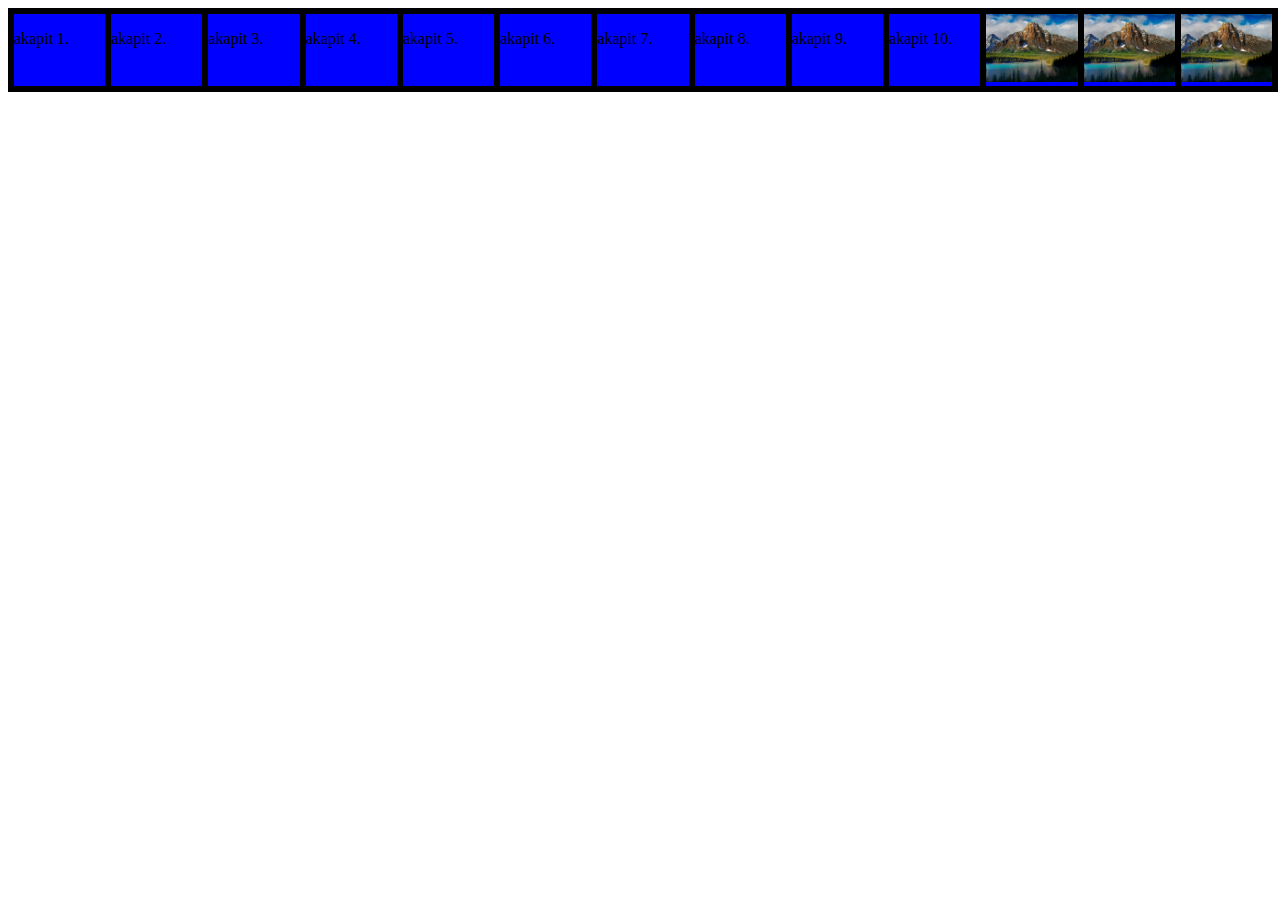
==== index.html @ 418d4e46 "dodano akapity" ====
<!DOCTYPE html>
<html lang="pl">
    <head>
        <meta charset="UTF-8" />
        <meta name="viewport" content="width=device-width, initial-scale=1.0" />
        <link rel="stylesheet" href="css.css" />
        <title>www1</title>
    </head>
    <body>
        <div class="kontener">
            <div><p>akapit 1.</p></div>
            <div><p>akapit 2.</p></div>
            <div><p>akapit 3.</p></div>
            <div><p>akapit 4.</p></div>
            <div><p>akapit 5.</p></div>
            <div><p>akapit 6.</p></div>
            <div><p>akapit 7.</p></div>
            <div><p>akapit 8.</p></div>
            <div><p>akapit 9.</p></div>
            <div><p>akapit 10.</p></div>
            <div><img src="./grafika/gora.jpg" alt="" /></div>
            <div><img src="./grafika/gora.jpg" alt="" /></div>
            <div><img src="./grafika/gora.jpg" alt="" /></div>
        </div>
    </body>
</html>
---- css.css ----
div{
    border: solid;
    width:100%;
     
    background-color: blue;
}
.kontener{
    display: flex;
}
img{
    max-width: 100%;
}
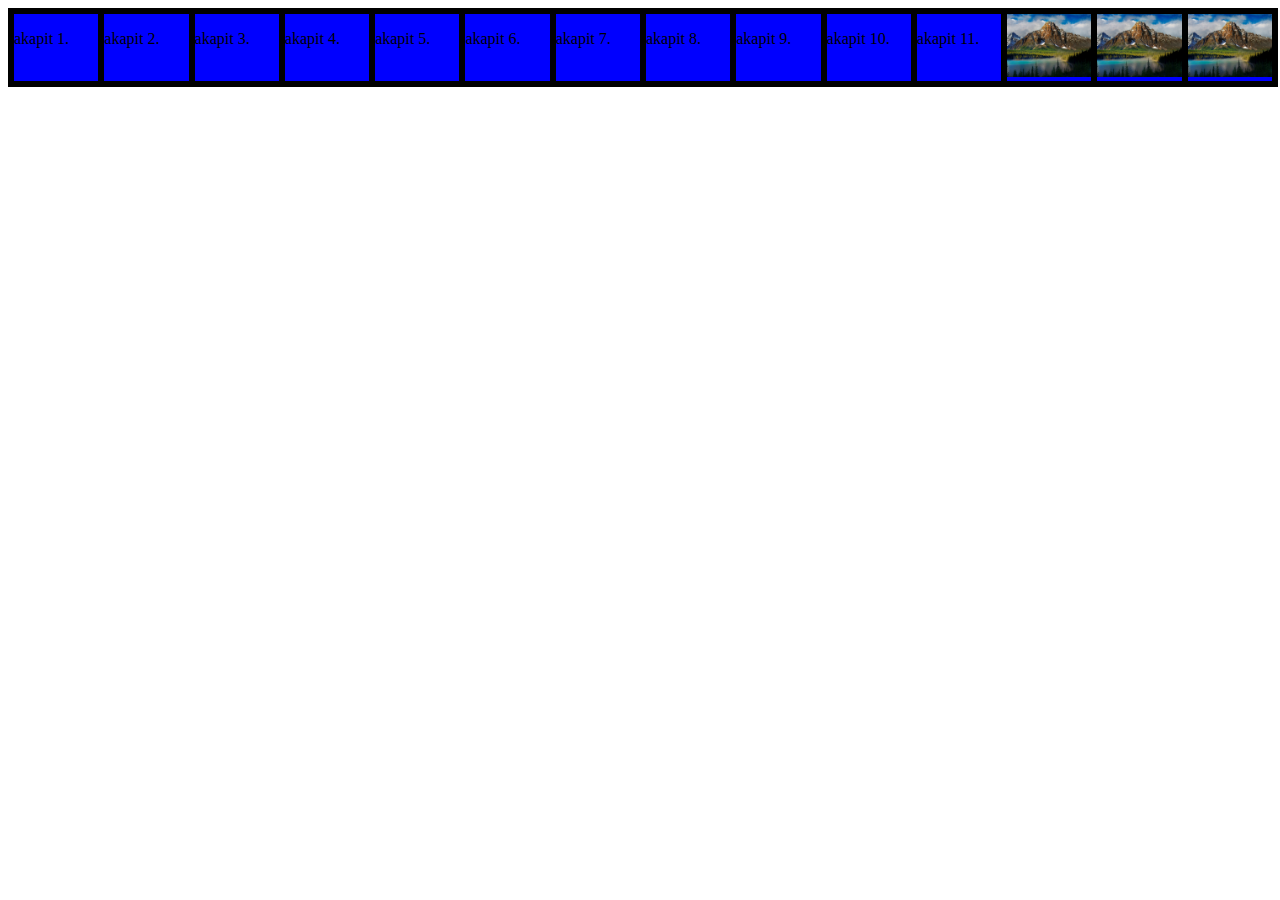
==== commit b9d92d10: "akapit 11" ====
--- a/index.html
+++ b/index.html
@@ -18,6 +18,7 @@
             <div><p>akapit 8.</p></div>
             <div><p>akapit 9.</p></div>
             <div><p>akapit 10.</p></div>
+            <div><p>akapit 11.</p></div>
             <div><img src="./grafika/gora.jpg" alt="" /></div>
             <div><img src="./grafika/gora.jpg" alt="" /></div>
             <div><img src="./grafika/gora.jpg" alt="" /></div>
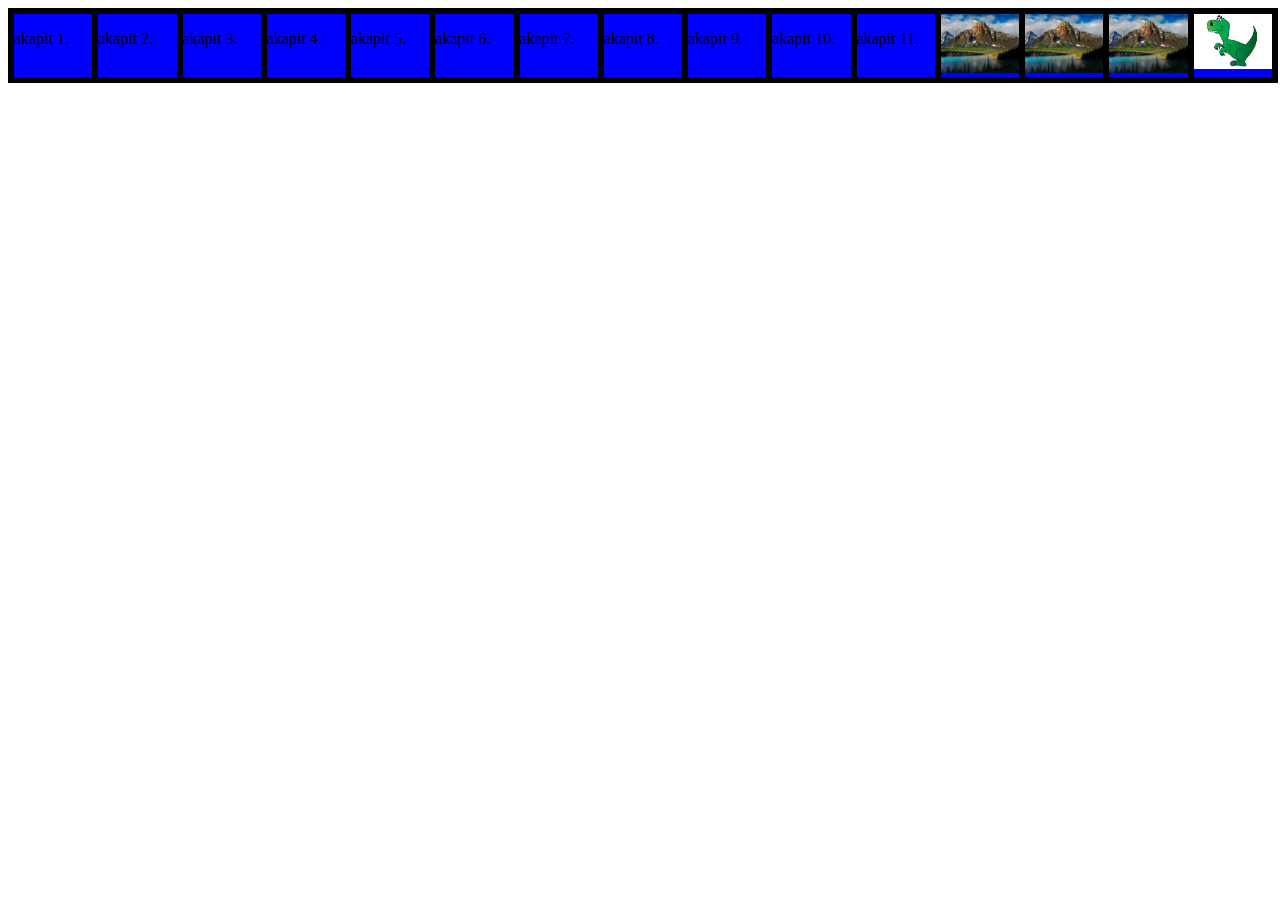
==== commit e04252d4: "Dinozaury zmartwywchstały" ====
--- a/index.html
+++ b/index.html
@@ -22,6 +22,7 @@
             <div><img src="./grafika/gora.jpg" alt="" /></div>
             <div><img src="./grafika/gora.jpg" alt="" /></div>
             <div><img src="./grafika/gora.jpg" alt="" /></div>
+            <div><img src="./grafika/dinożarł.jpg" alt="" /></div>
         </div>
     </body>
 </html>
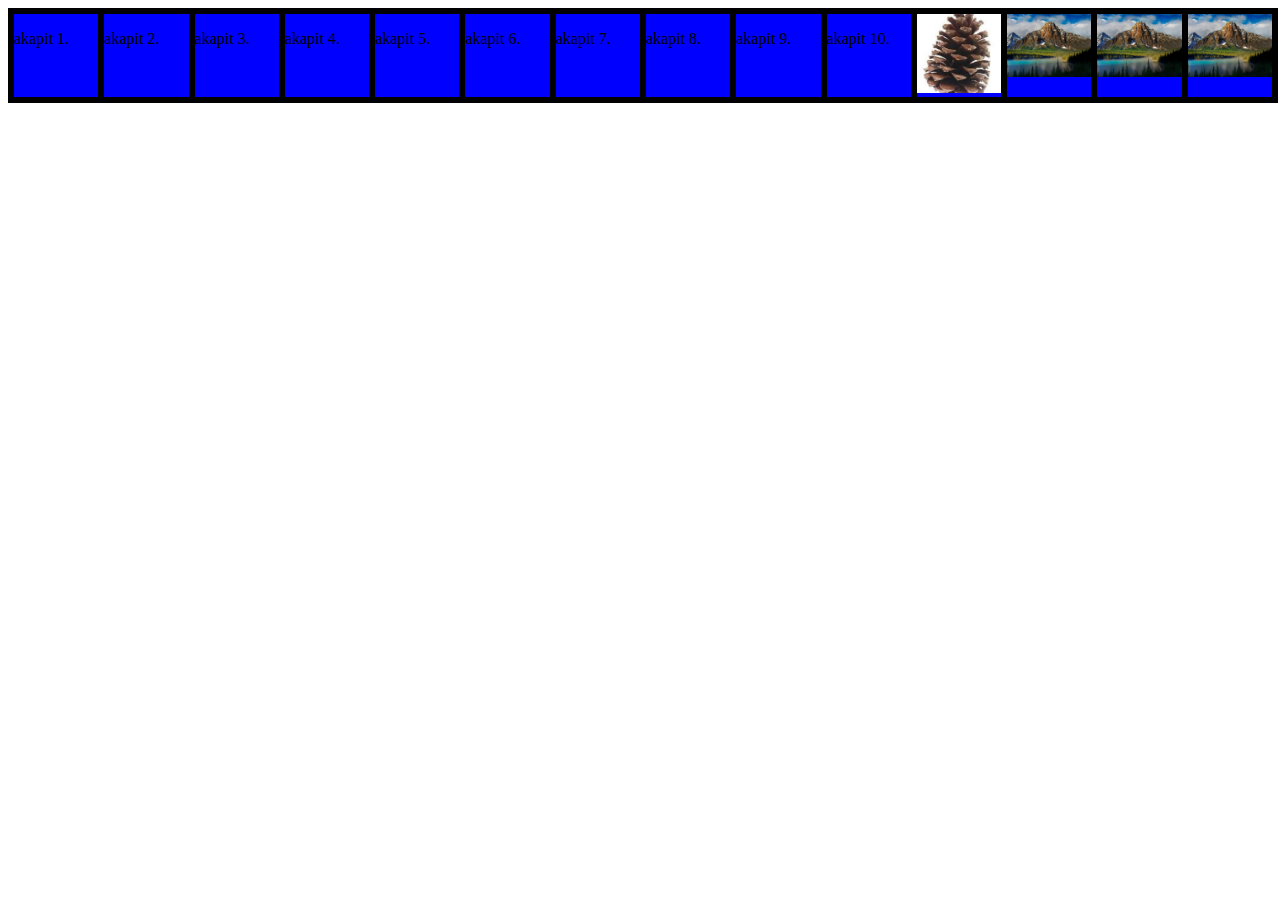
==== commit 55fd78c8: "szyszka" ====
--- a/index.html
+++ b/index.html
@@ -18,11 +18,10 @@
             <div><p>akapit 8.</p></div>
             <div><p>akapit 9.</p></div>
             <div><p>akapit 10.</p></div>
-            <div><p>akapit 11.</p></div>
+            <div><img src="./grafika/szyszka.jpg" alt=""></div>
             <div><img src="./grafika/gora.jpg" alt="" /></div>
             <div><img src="./grafika/gora.jpg" alt="" /></div>
             <div><img src="./grafika/gora.jpg" alt="" /></div>
-            <div><img src="./grafika/dinożarł.jpg" alt="" /></div>
         </div>
     </body>
 </html>
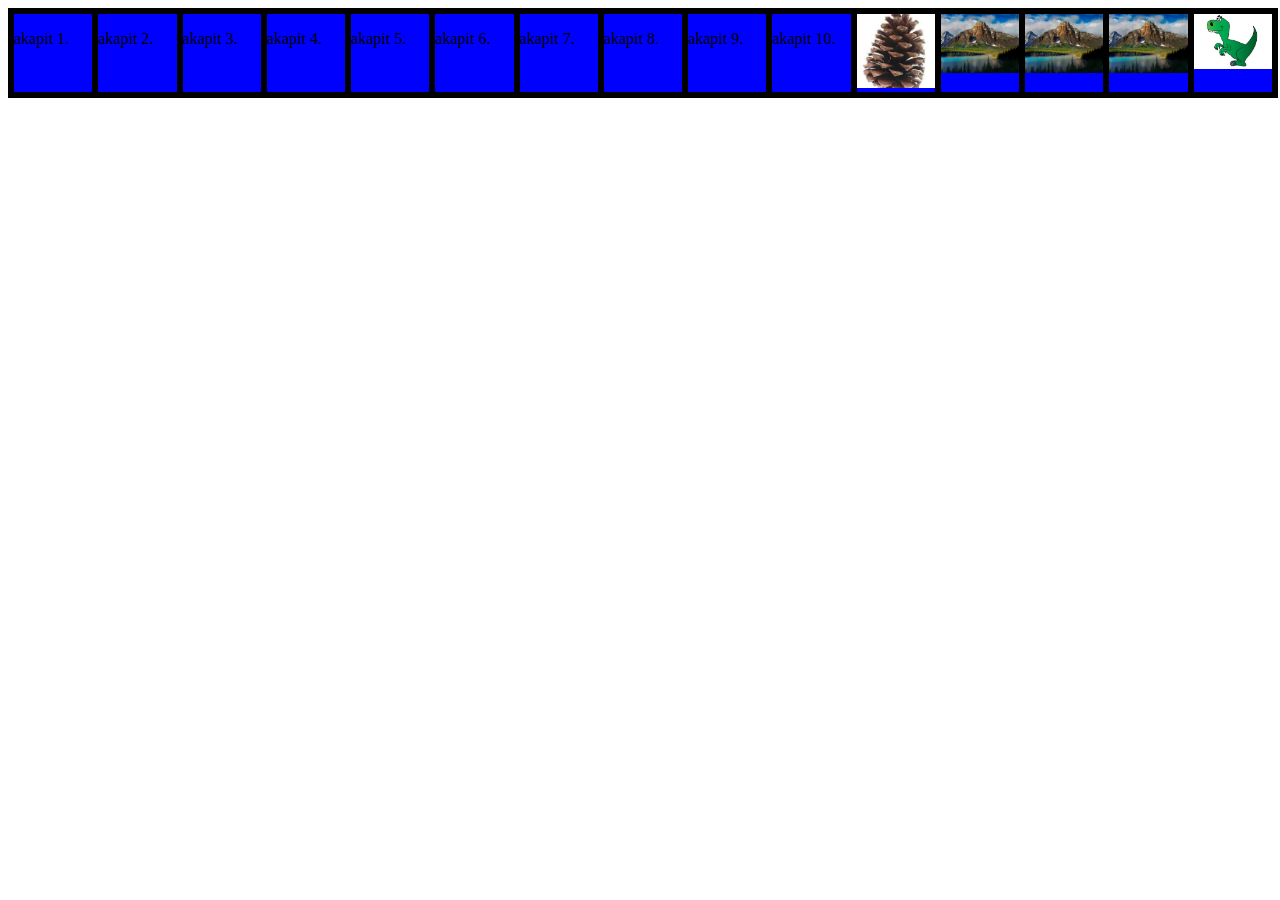
==== commit f5b662f3: "Merge branch 'master' of https://github.com/Dawidos2/www1" ====
--- a/index.html
+++ b/index.html
@@ -22,6 +22,7 @@
             <div><img src="./grafika/gora.jpg" alt="" /></div>
             <div><img src="./grafika/gora.jpg" alt="" /></div>
             <div><img src="./grafika/gora.jpg" alt="" /></div>
+            <div><img src="./grafika/dinożarł.jpg" alt="" /></div>
         </div>
     </body>
 </html>
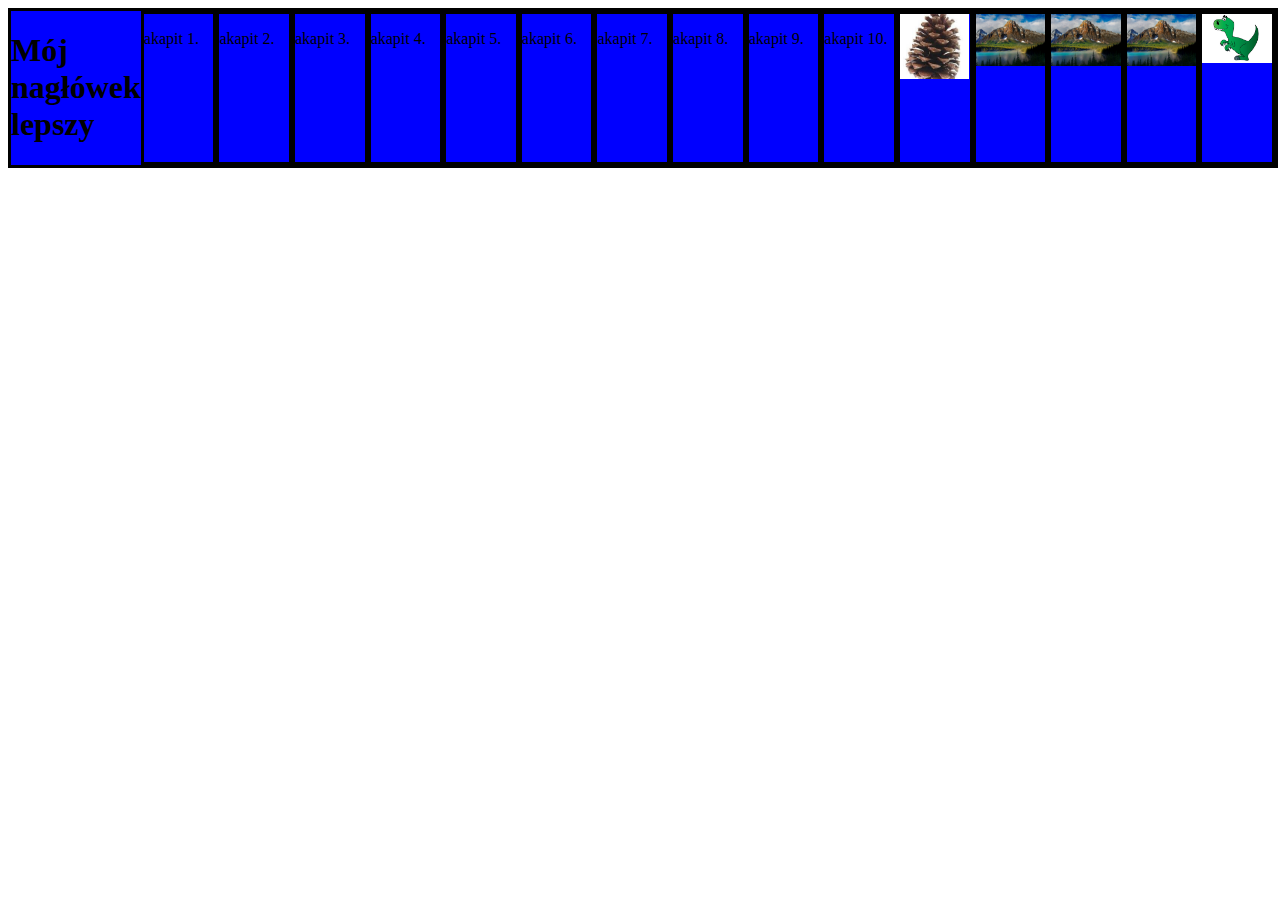
==== commit 6fc2ef9b: "Mój nagłówek lepszy" ====
--- a/index.html
+++ b/index.html
@@ -8,6 +8,7 @@
     </head>
     <body>
         <div class="kontener">
+            <h1>Mój nagłówek lepszy</h1>
             <div><p>akapit 1.</p></div>
             <div><p>akapit 2.</p></div>
             <div><p>akapit 3.</p></div>
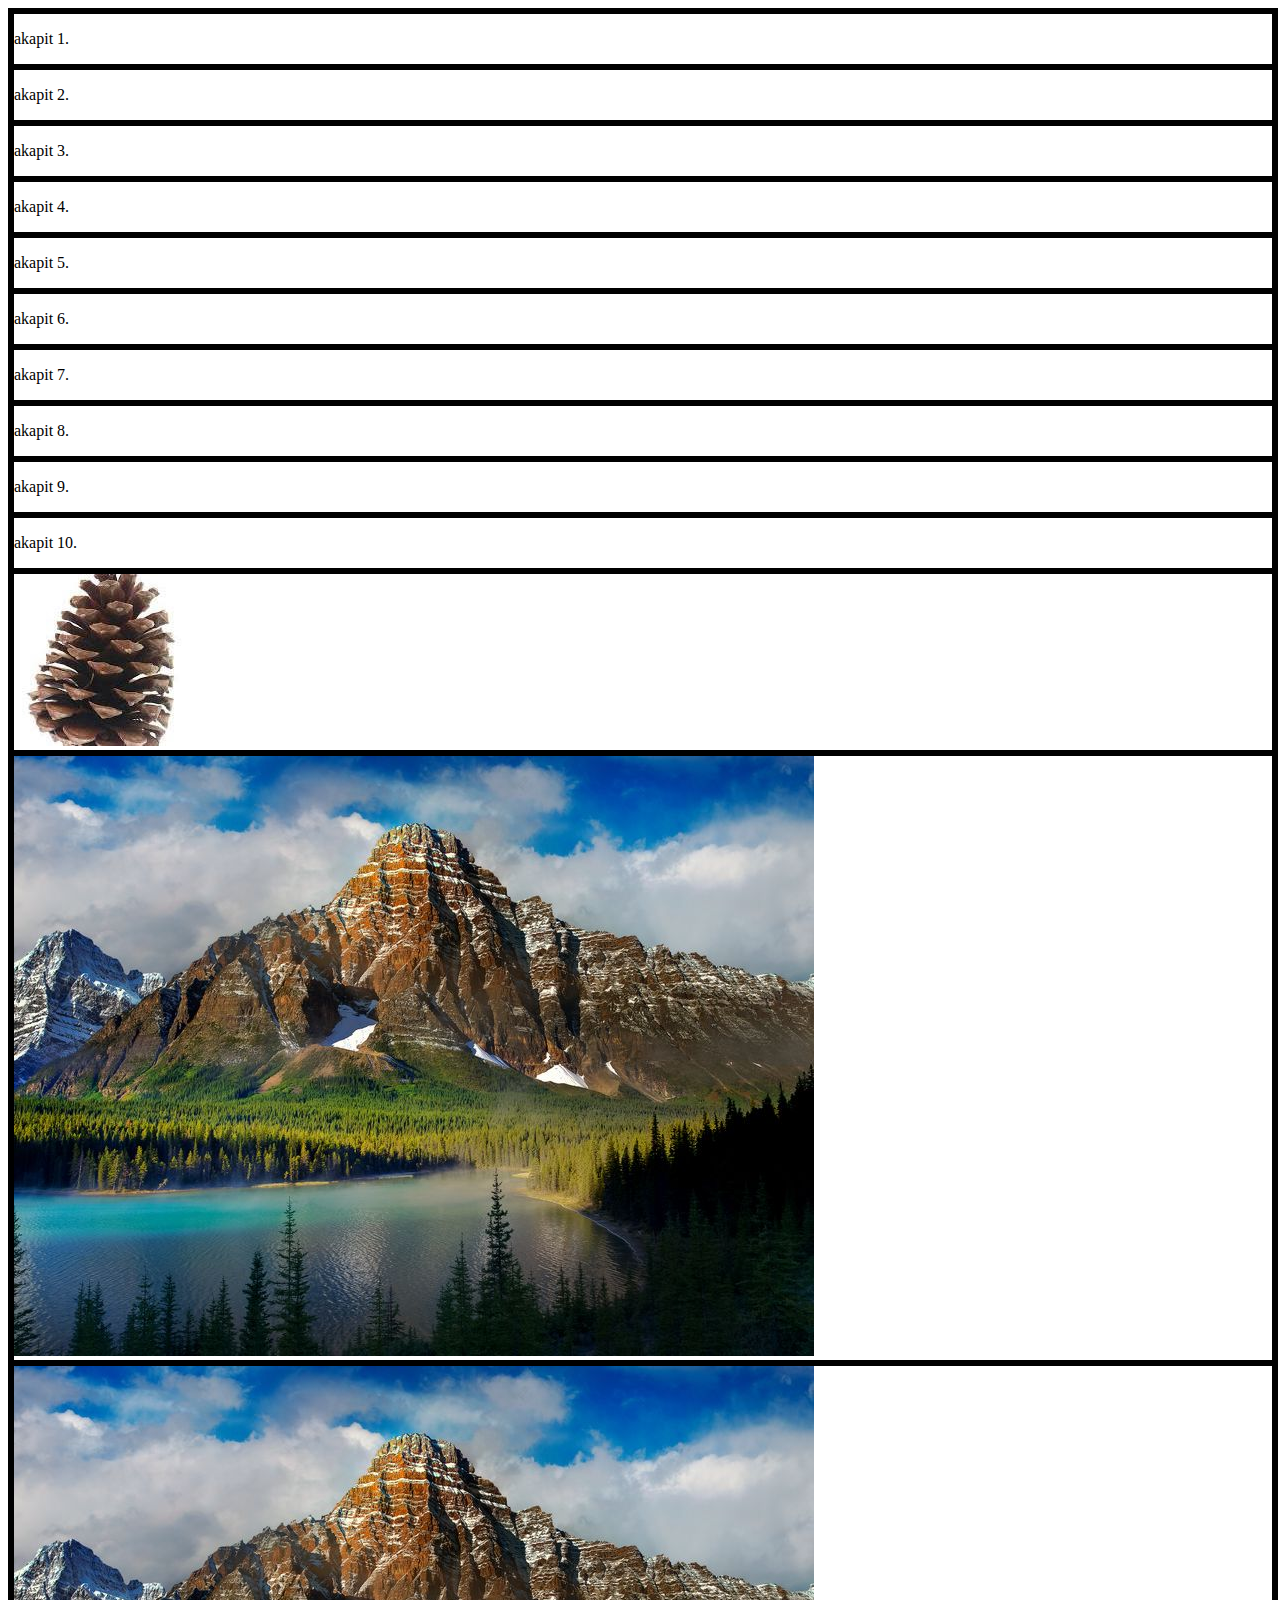
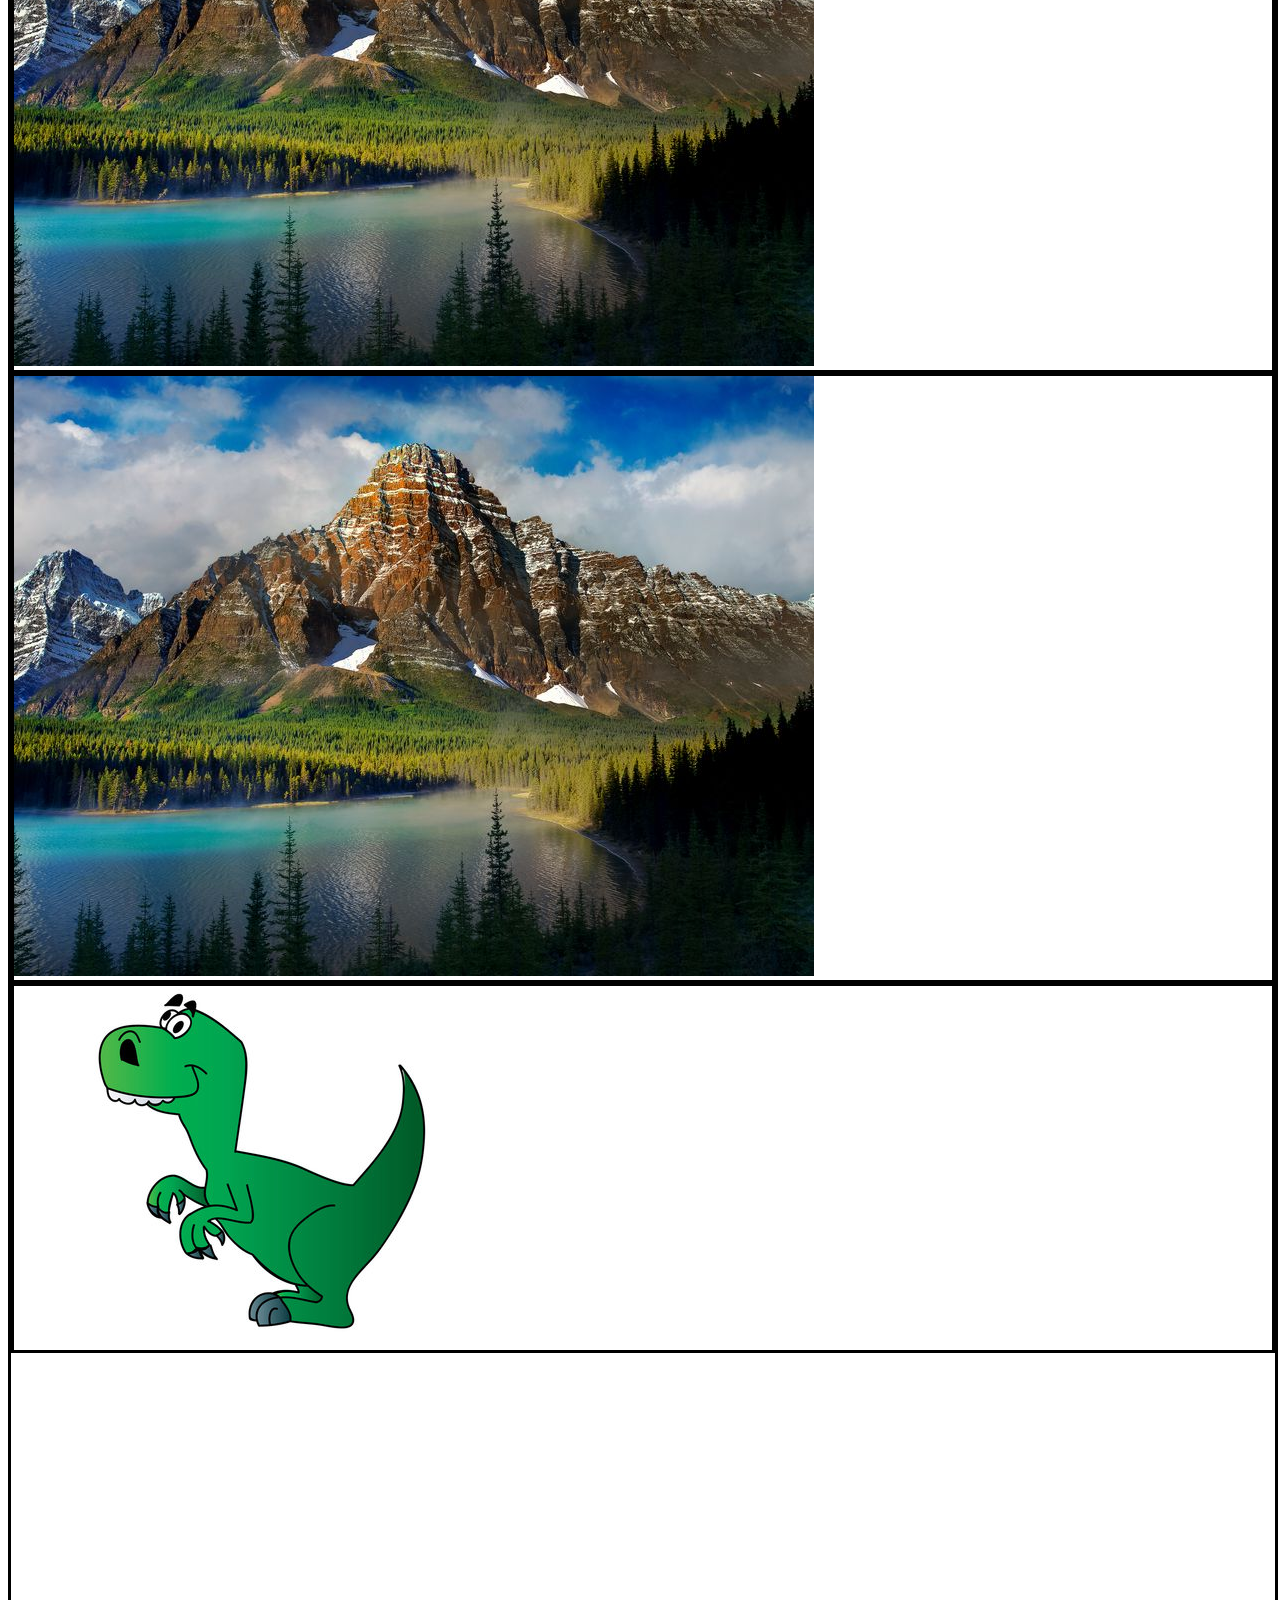
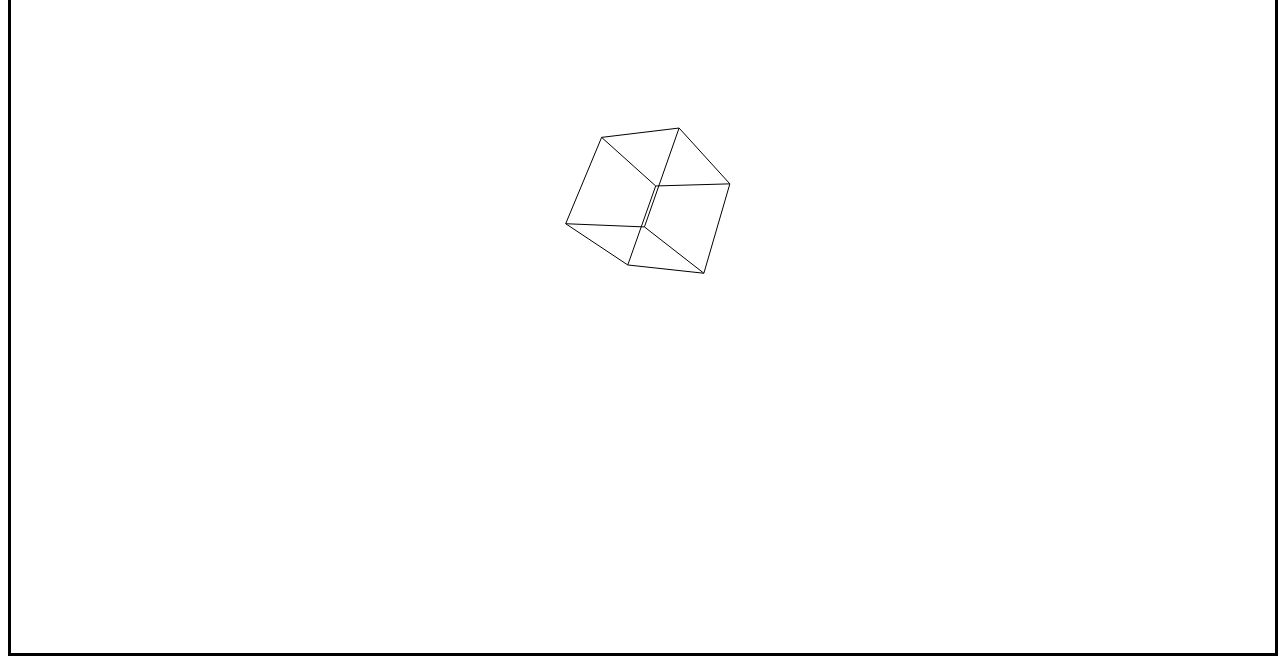
==== commit 433f0ae2: "CUBE" ====
--- a/index.html
+++ b/index.html
@@ -8,7 +8,6 @@
     </head>
     <body>
         <div class="kontener">
-            <h1>Mój nagłówek lepszy</h1>
             <div><p>akapit 1.</p></div>
             <div><p>akapit 2.</p></div>
             <div><p>akapit 3.</p></div>
@@ -24,6 +23,91 @@
             <div><img src="./grafika/gora.jpg" alt="" /></div>
             <div><img src="./grafika/gora.jpg" alt="" /></div>
             <div><img src="./grafika/dinożarł.jpg" alt="" /></div>
+            <canvas id="screen"></canvas>
         </div>
+        <script>
+            var a = 0
+            var perspective = 500
+            var c = document.getElementById("screen")
+            var ctx = c.getContext("2d")
+            var origin = [0, 0, 0, 0]
+            var side = 100
+            function _4dRotation(yz, xz, xy, wx, wy, wz){
+                
+            }
+            function _3dRotation(yz, xz, xy, vector3){
+                var x = vector3[0]
+                var y = vector3[1]
+                var z = vector3[2]
+                var xRotated = ((x * (Math.cos(yz) * Math.cos(xz))) + (y * ((Math.cos(yz) * Math.sin(xz) * Math.sin(xy)) - (Math.sin(yz) * Math.cos(xy)))) + (z * ((Math.cos(yz) * Math.sin(xz) * Math.cos(xy)) + (Math.sin(yz) * Math.sin(xy)))))
+                var yRotated = ((x * (Math.sin(yz) * Math.cos(xz))) + (y * ((Math.sin(yz) * Math.sin(xz) * Math.sin(xy)) + (Math.cos(yz) * Math.cos(xy)))) + (z * ((Math.sin(yz) * Math.sin(xz) * Math.cos(xy)) - (Math.cos(yz) * Math.sin(xy)))))
+                var zRotated = ((x * -(Math.sin(xz))) + (y * (Math.cos(xz) * Math.sin(xy))) + (z * (Math.cos(xz) * Math.cos(xy))))
+                vector3Rotated = [xRotated, yRotated, zRotated]
+                return vector3Rotated
+            }
+            function _3dto2d(vector3, perspective){
+                var x = vector3[0]
+                var y = -(vector3[1])
+                var z = vector3[2]
+                x = (x * perspective)/(z + perspective) + c.width/2
+                y = (y * perspective)/(z + perspective) + c.height/2
+                var vector2 = [x, y]
+                return vector2
+            }
+            function drawingTesseract(origin, side){
+                var tesseract = [origin, [side/2, side/2, side/2, side/2], [-side/2, side/2, side/2, side/2], [side/2, -side/2, side/2, side/2], [-side/2, -side/2, side/2, side/2], [side/2, side/2, -side/2, side/2], [-side/2, side/2, -side/2, side/2], [side/2, -side/2, -side/2, side/2], [-side/2, -side/2, -side/2, side/2],
+                [side/2, side/2, side/2, -side/2], [-side/2, side/2, side/2, -side/2], [side/2, -side/2, side/2, -side/2], [-side/2, -side/2, side/2, -side/2], [side/2, side/2, -side/2, -side/2], [-side/2, side/2, -side/2, -side/2], [side/2, -side/2, -side/2, -side/2], [-side/2, -side/2, -side/2, -side/2]]
+            }
+            function drawingCube(origin, side){
+                var cube = [origin, [side/2, side/2, side/2], [-side/2, side/2, side/2], [side/2, -side/2, side/2], [-side/2, -side/2, side/2], [side/2, side/2, -side/2], [-side/2, side/2, -side/2], [side/2, -side/2, -side/2], [-side/2, -side/2, -side/2]]
+                for (var i = 1; i < cube.length; i++){
+                cube[i] = _3dRotation(0, a, 0.5, cube[i])
+                cube[i][0] = cube[i][0] + cube[0][0]
+                cube[i][1] = cube[i][1] + cube[0][1]
+                cube[i][2] = cube[i][2] + cube[0][2]
+                cube[i] =  _3dto2d(cube [i], perspective)
+                }
+            //Pierwszy kwadrat
+                ctx.moveTo(cube[1][0], cube[1][1])
+                ctx.lineTo(cube[2][0], cube[2][1])
+                ctx.moveTo(cube[1][0], cube[1][1])
+                ctx.lineTo(cube[3][0], cube[3][1])
+                ctx.moveTo(cube[4][0], cube[4][1])
+                ctx.lineTo(cube[2][0], cube[2][1])
+                ctx.moveTo(cube[4][0], cube[4][1])
+                ctx.lineTo(cube[3][0], cube[3][1])
+            //Połączenie
+                ctx.moveTo(cube[1][0], cube[1][1])
+                ctx.lineTo(cube[5][0], cube[5][1])
+                ctx.moveTo(cube[2][0], cube[2][1])
+                ctx.lineTo(cube[6][0], cube[6][1])
+                ctx.moveTo(cube[3][0], cube[3][1])
+                ctx.lineTo(cube[7][0], cube[7][1])
+                ctx.moveTo(cube[4][0], cube[4][1])
+                ctx.lineTo(cube[8][0], cube[8][1])
+            //Drugi kwadrat
+                ctx.moveTo(cube[5][0], cube[5][1])
+                ctx.lineTo(cube[6][0], cube[6][1])
+                ctx.moveTo(cube[5][0], cube[5][1])
+                ctx.lineTo(cube[7][0], cube[7][1])
+                ctx.moveTo(cube[8][0], cube[8][1])
+                ctx.lineTo(cube[6][0], cube[6][1])
+                ctx.moveTo(cube[8][0], cube[8][1])
+                ctx.lineTo(cube[7][0], cube[7][1])
+                ctx.stroke()
+            }
+            //Wszystko co ma być co "klatkę", daj do heartbeat
+            function heartbeat() {
+                setTimeout(function() {
+                    a = a + 0.01
+                    c.width = window.innerWidth
+                    c.height = window.innerHeight
+                    ctx.clearRect(0, 0, c.width, c.height)
+                    drawingCube(origin, side)
+                    heartbeat();
+                }, 10)
+            }
+                heartbeat()
+            </script>
     </body>
 </html>
--- a/css.css
+++ b/css.css
@@ -1,11 +1,10 @@
 div{
     border: solid;
     width:100%;
-     
-    background-color: blue;
 }
 .kontener{
     display: flex;
+    flex-wrap: wrap;
 }
 img{
     max-width: 100%;
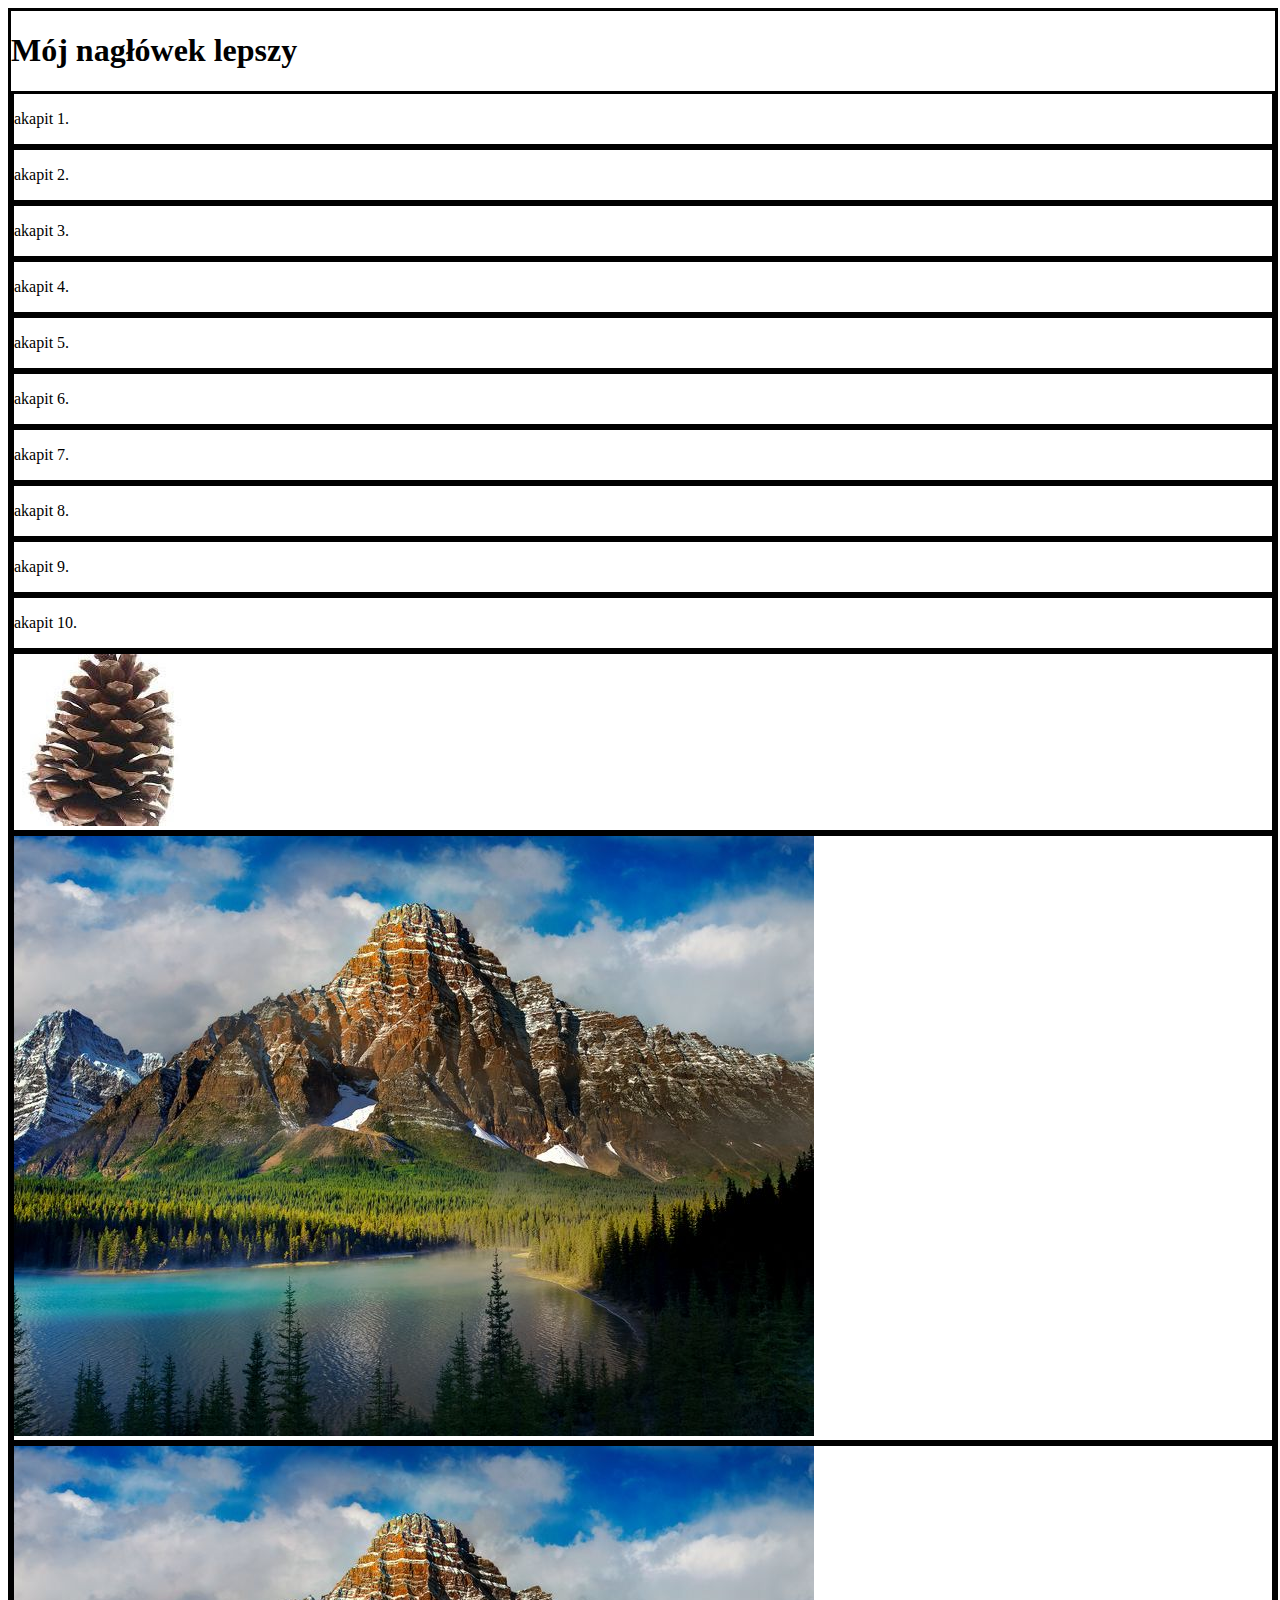
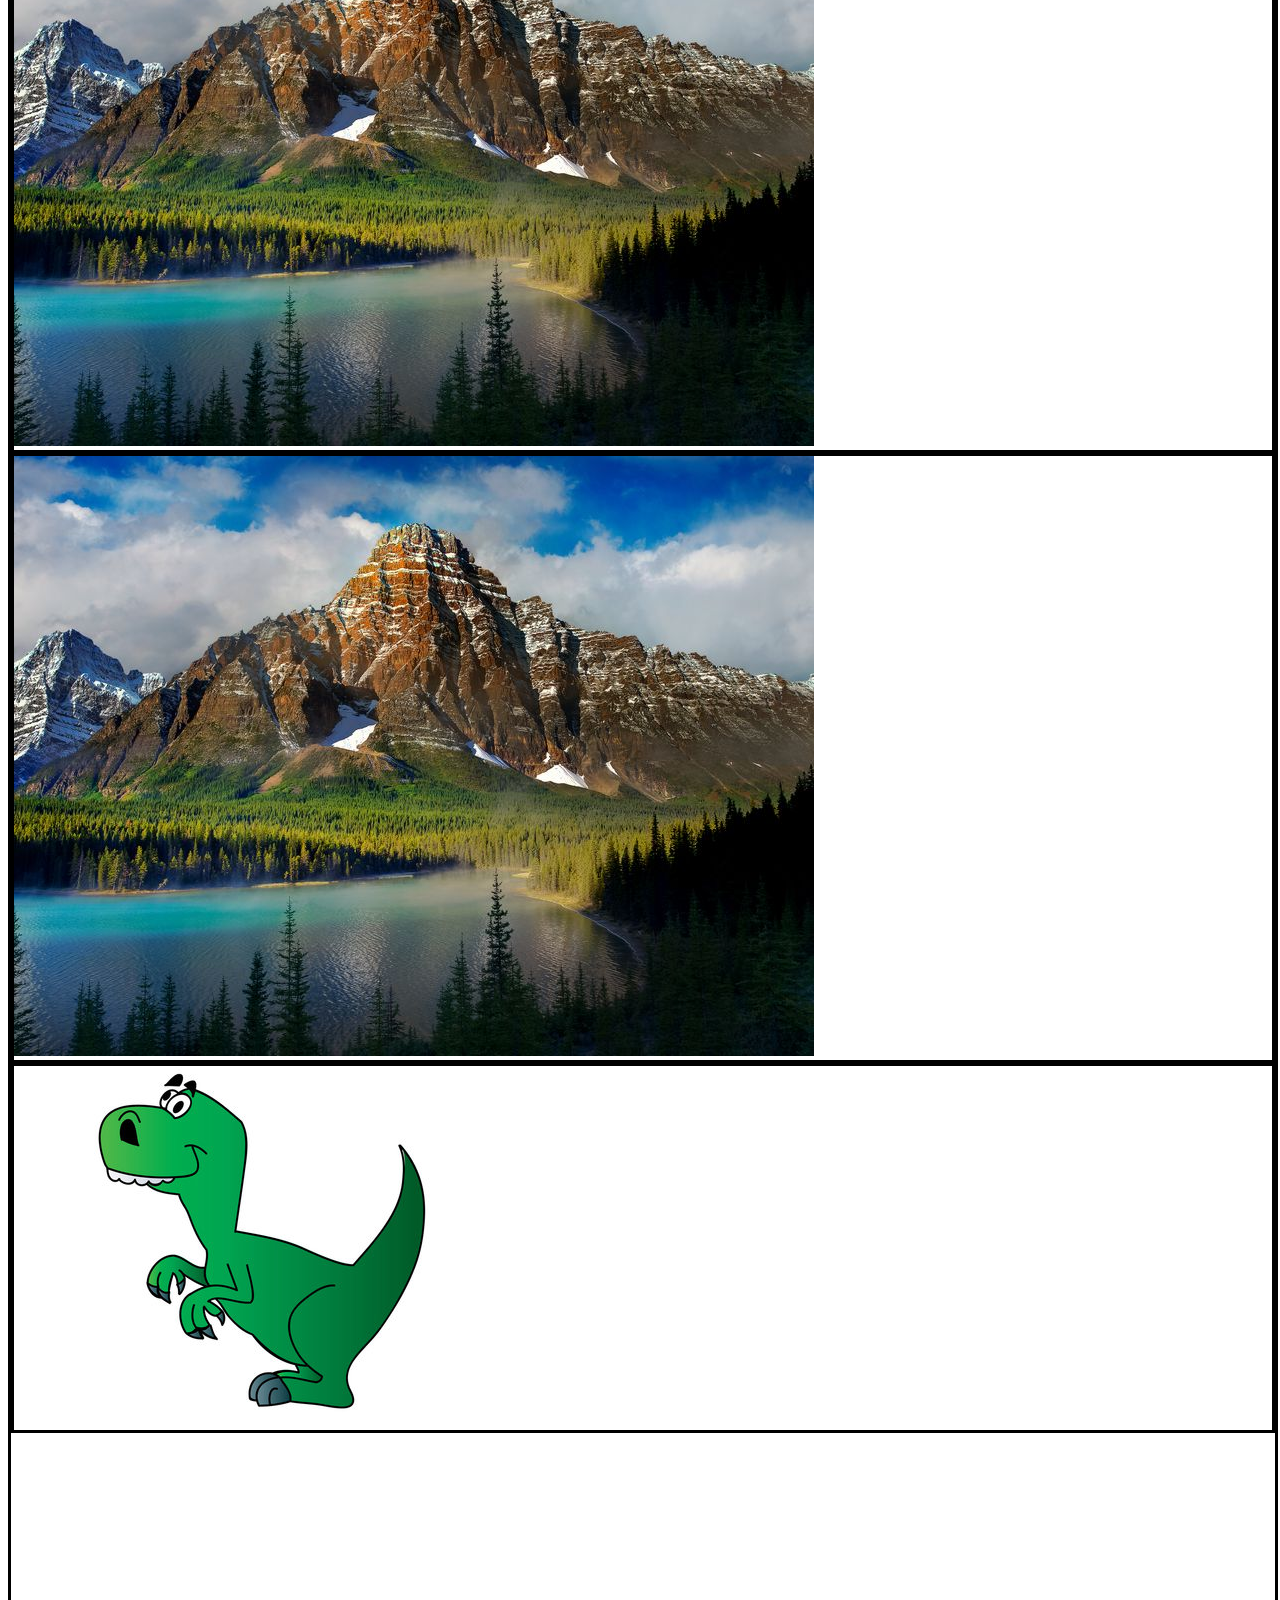
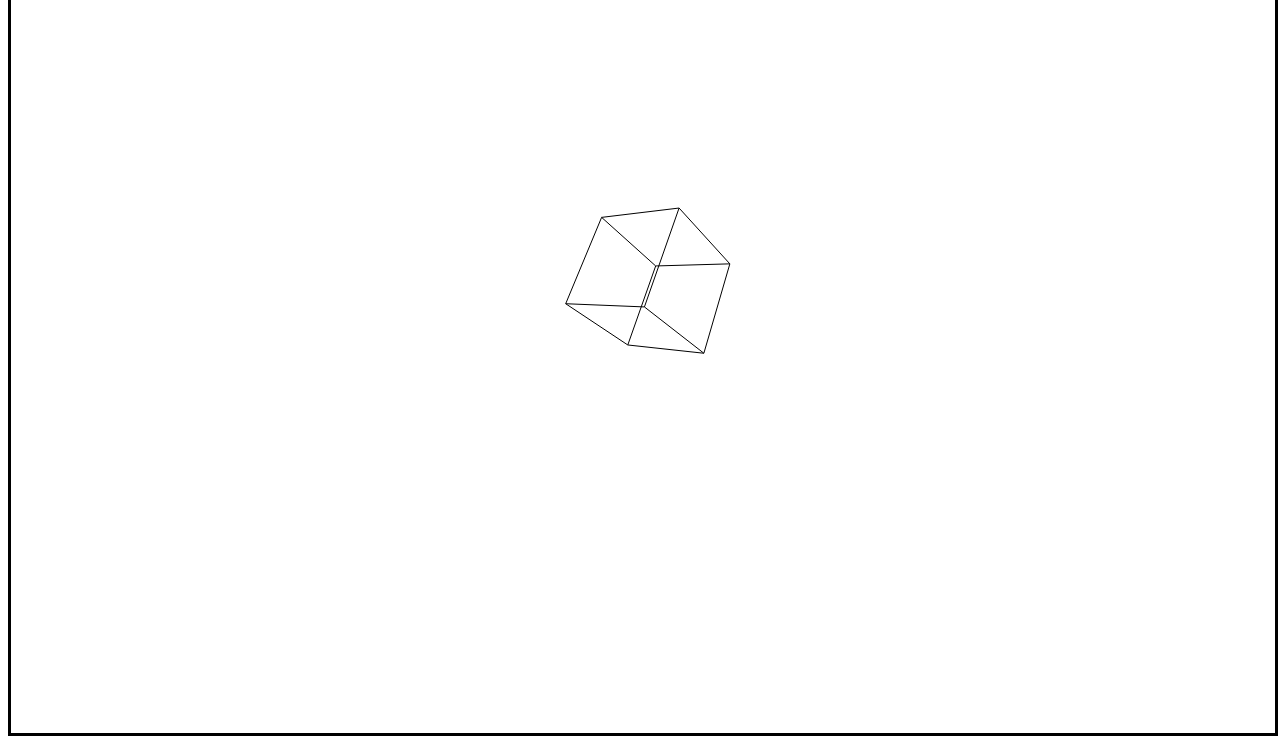
==== commit 0cf24d47: "Merge branch 'master' of https://github.com/Dawidos2/www1" ====
--- a/index.html
+++ b/index.html
@@ -8,6 +8,7 @@
     </head>
     <body>
         <div class="kontener">
+            <h1>Mój nagłówek lepszy</h1>
             <div><p>akapit 1.</p></div>
             <div><p>akapit 2.</p></div>
             <div><p>akapit 3.</p></div>
